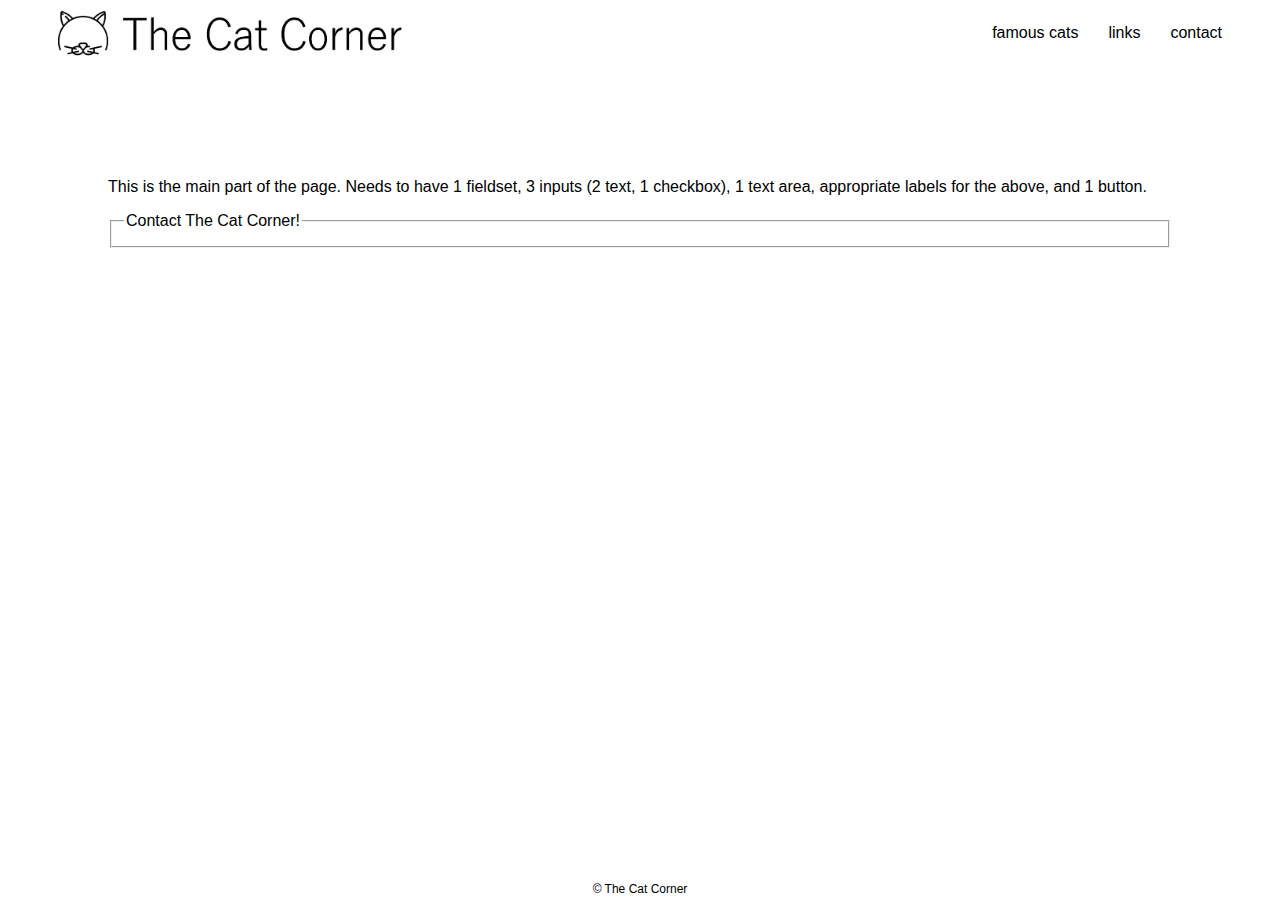
==== contact.html @ 0f4c2d37 "Thu, Sep 15, 2022, 3:36 PM +00:00" ====
<!DOCTYPE html>
<html lang="eng">
    <head>
        <meta charset="UTF-8">
        <title>The Cat Corner</title>
        <link rel="stylesheet" href="style.css">
        <link rel="icon" type="image/x-icon" href="./img/favicon.png">
    </head>
    <body>
        <div class="header_bar">
            <a href="./index"><img class="logo" src="./img/cat_corner_logo.png" alt="Cat Corner Logo"></a>
            <ul class="left_links">
                <li><a href="./famous_cats.html">famous cats</a></li>
                <li><a href="./links.html">links</a></li>
                <li><a href="./contact.html">contact</a></li>
            </ul>
        </div>
        <div class="main">
            <p>This is the main part of the page. Needs to have 1 fieldset, 3 inputs (2 text, 1 checkbox), 1 text area, appropriate labels for the above, and 1 button.</p>
            <fieldset>
                <legend>Contact The Cat Corner!</legend>
            </fieldset>
        </div>
        <div class="footer">
            <p>&#169; The Cat Corner</p>
        </div>
    </body>
</html>
---- style.css ----
body {
    font-family: Arial, Helvetica, sans-serif;
    display: flex;
    flex-direction: column;
    min-height: 100vh;
}

.header_bar {
    display: flex;
    gap: 30px;
    padding: 0px 50px;
}

.left_links {
    display: flex;
    margin-left: auto;
    gap: 30px;
    list-style-type: none;
    flex-shrink: 0;
}

.logo {
    height: 50px;
}

.main {
    padding: 100px 100px 20px 100px;
    flex-grow: 1;
}

.footer {
display: flex;
justify-content: center;
font-size: 12px;
}

.left_links a {
    color: black;
    text-decoration: none;
}

h2 {
    margin-bottom: 0px;
    margin-top: 0px;
}

.fact {
    margin-top: 6px;
}

.hero {
    display: flex;
    justify-content: space-between;
    align-items: center;
    gap: 30px;
}

.hero p {
    font-size: 20px;
}

.hero_image {
    display: flex;
    flex-direction: column;
    align-items: center;
}

#zibi {
    width: 500px;
    border: 3px solid black;
    border-radius: 15px;
}

#index_img_sub {
    font-size: 12px;
    margin: 10px auto;
}

h1 {
    font-size: 40px;
}
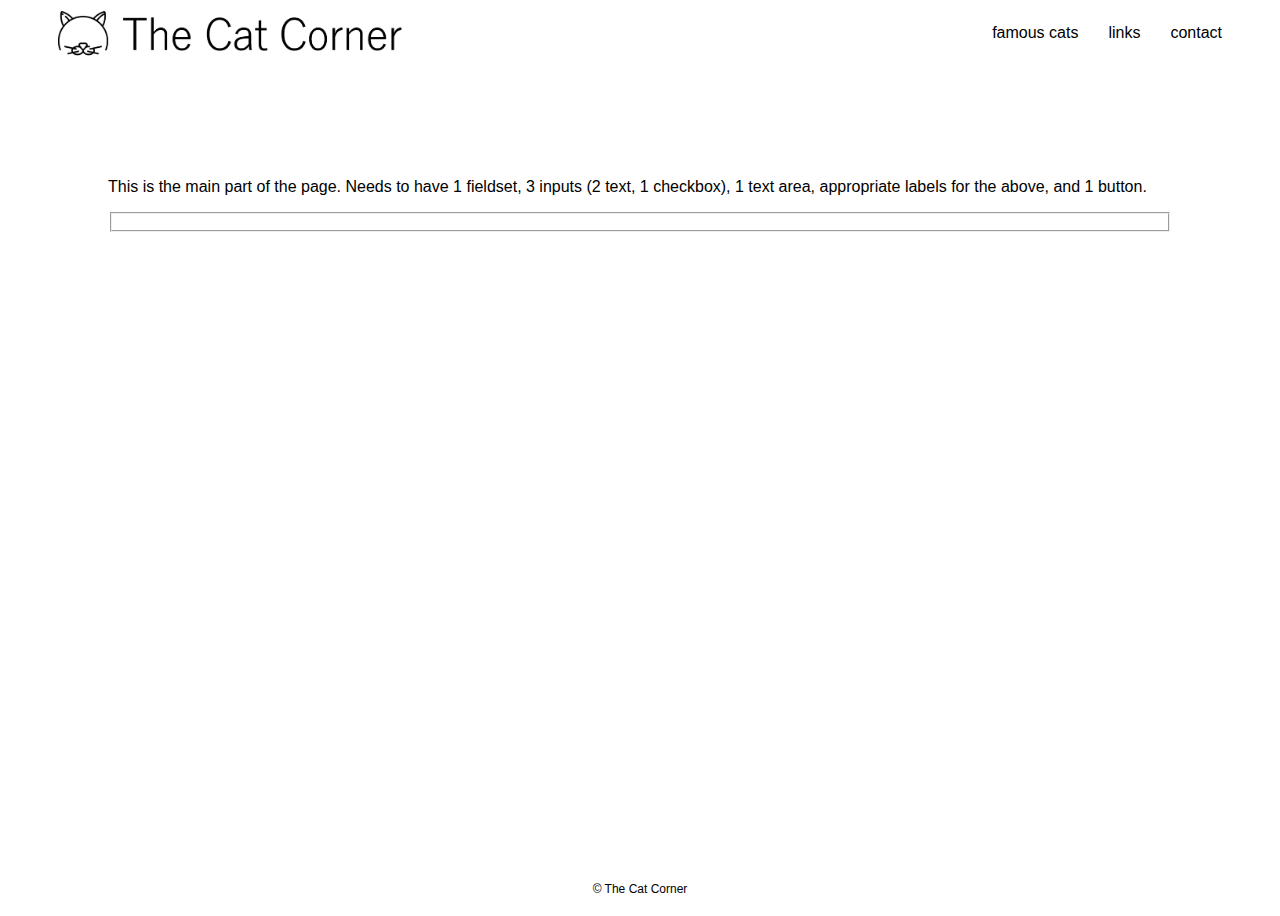
==== commit 93ddeb14: "Thu, Sep 15, 2022, 3:37 PM +00:00" ====
--- a/contact.html
+++ b/contact.html
@@ -17,9 +17,11 @@
         </div>
         <div class="main">
             <p>This is the main part of the page. Needs to have 1 fieldset, 3 inputs (2 text, 1 checkbox), 1 text area, appropriate labels for the above, and 1 button.</p>
-            <fieldset>
-                <legend>Contact The Cat Corner!</legend>
-            </fieldset>
+            <form method="post">
+                <fieldset>
+
+                </fieldset>
+            </form>
         </div>
         <div class="footer">
             <p>&#169; The Cat Corner</p>
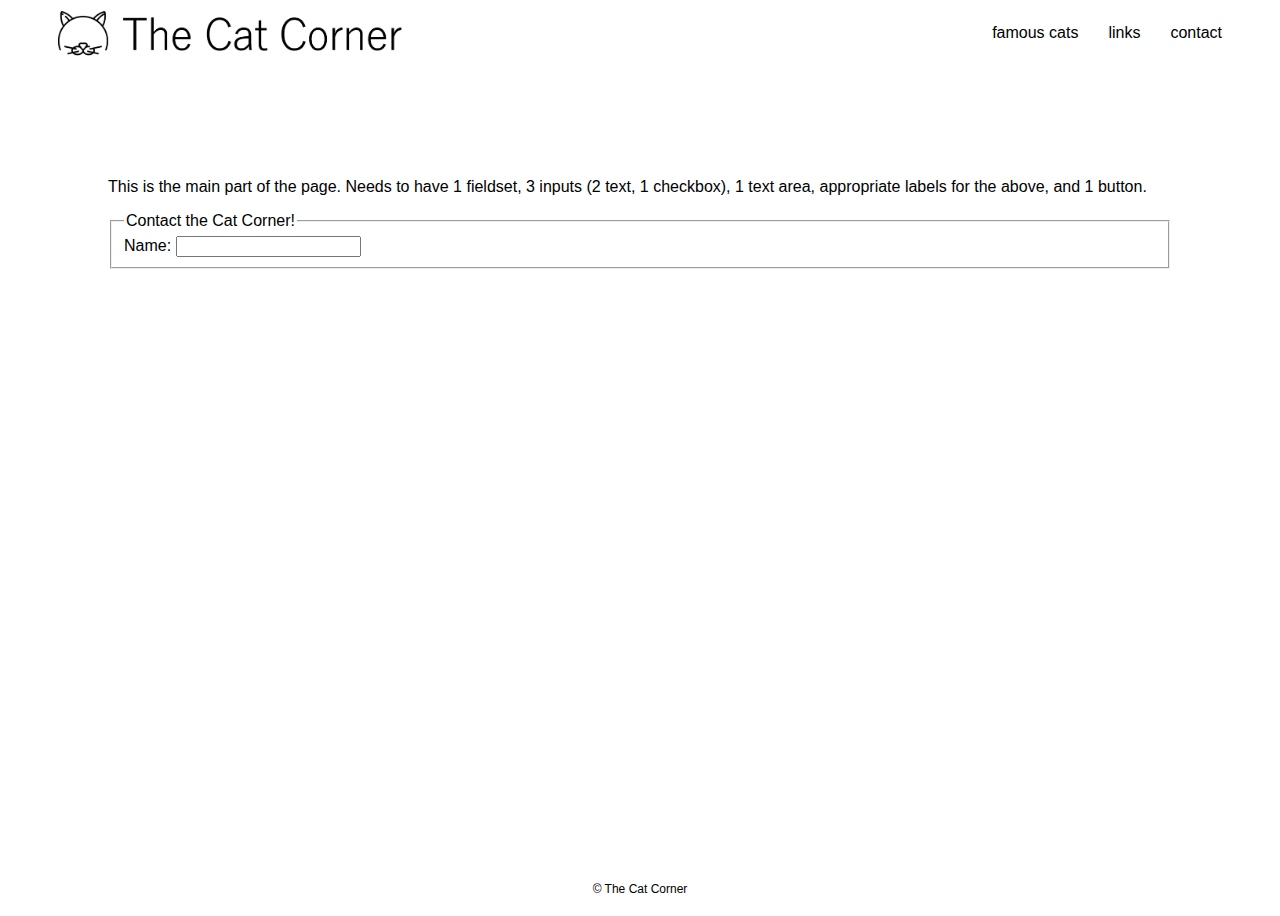
==== commit ea33bdaf: "Thu, Sep 15, 2022, 3:40 PM +00:00" ====
--- a/contact.html
+++ b/contact.html
@@ -19,7 +19,9 @@
             <p>This is the main part of the page. Needs to have 1 fieldset, 3 inputs (2 text, 1 checkbox), 1 text area, appropriate labels for the above, and 1 button.</p>
             <form method="post">
                 <fieldset>
-
+                    <legend>Contact the Cat Corner!</legend>
+                    <label for="name">Name:</label>
+                    <input type=""
                 </fieldset>
             </form>
         </div>
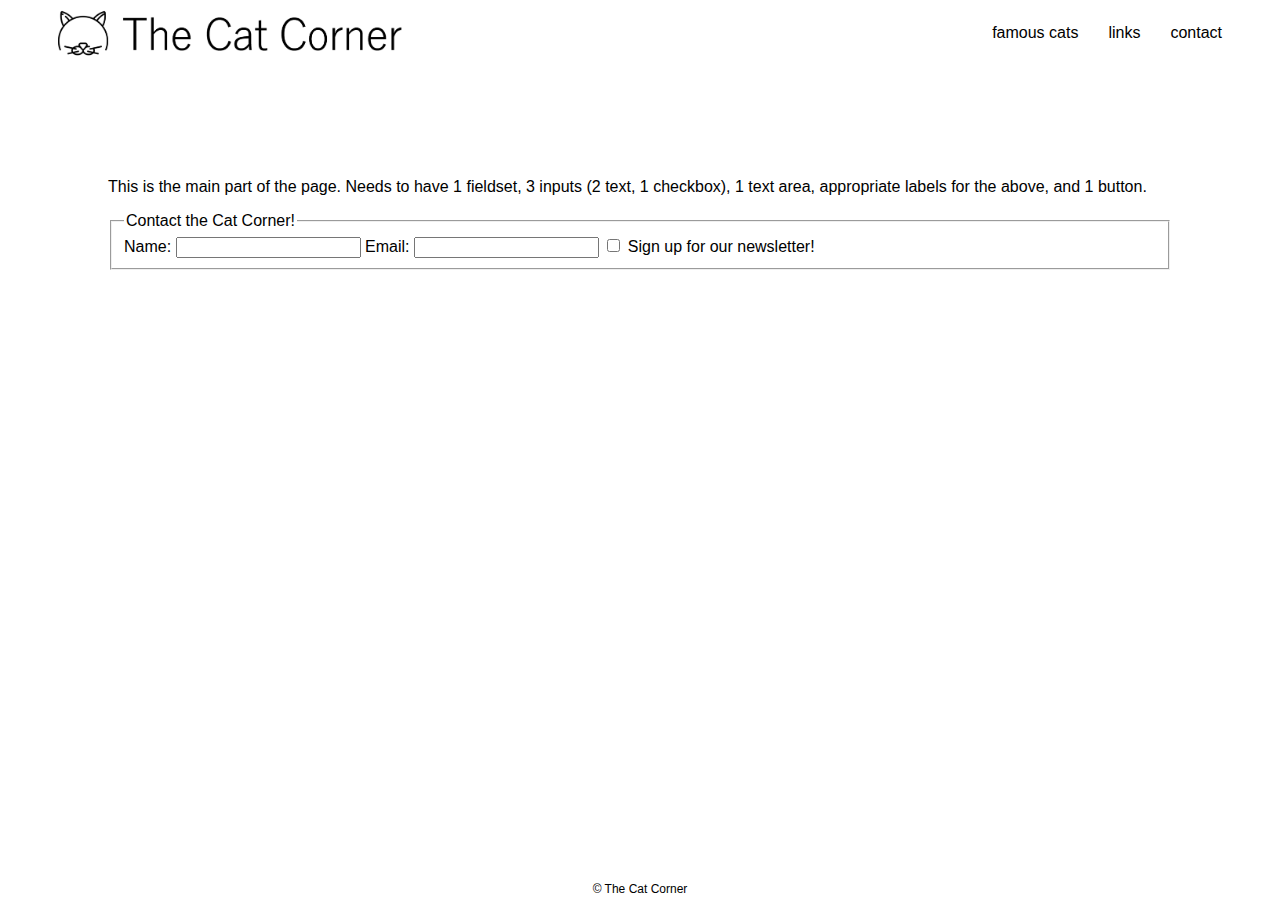
==== commit f3454c37: "Thu, Sep 15, 2022, 3:43 PM +00:00" ====
--- a/contact.html
+++ b/contact.html
@@ -21,7 +21,13 @@
                 <fieldset>
                     <legend>Contact the Cat Corner!</legend>
                     <label for="name">Name:</label>
-                    <input type=""
+                    <input type="text" id="name">
+
+                    <label for="email">Email:</label>
+                    <input type="email" id="email">
+
+                    <input type="checkbox" id="newsletter">
+                    <label for="newsletter">Sign up for our newsletter!</label>
                 </fieldset>
             </form>
         </div>
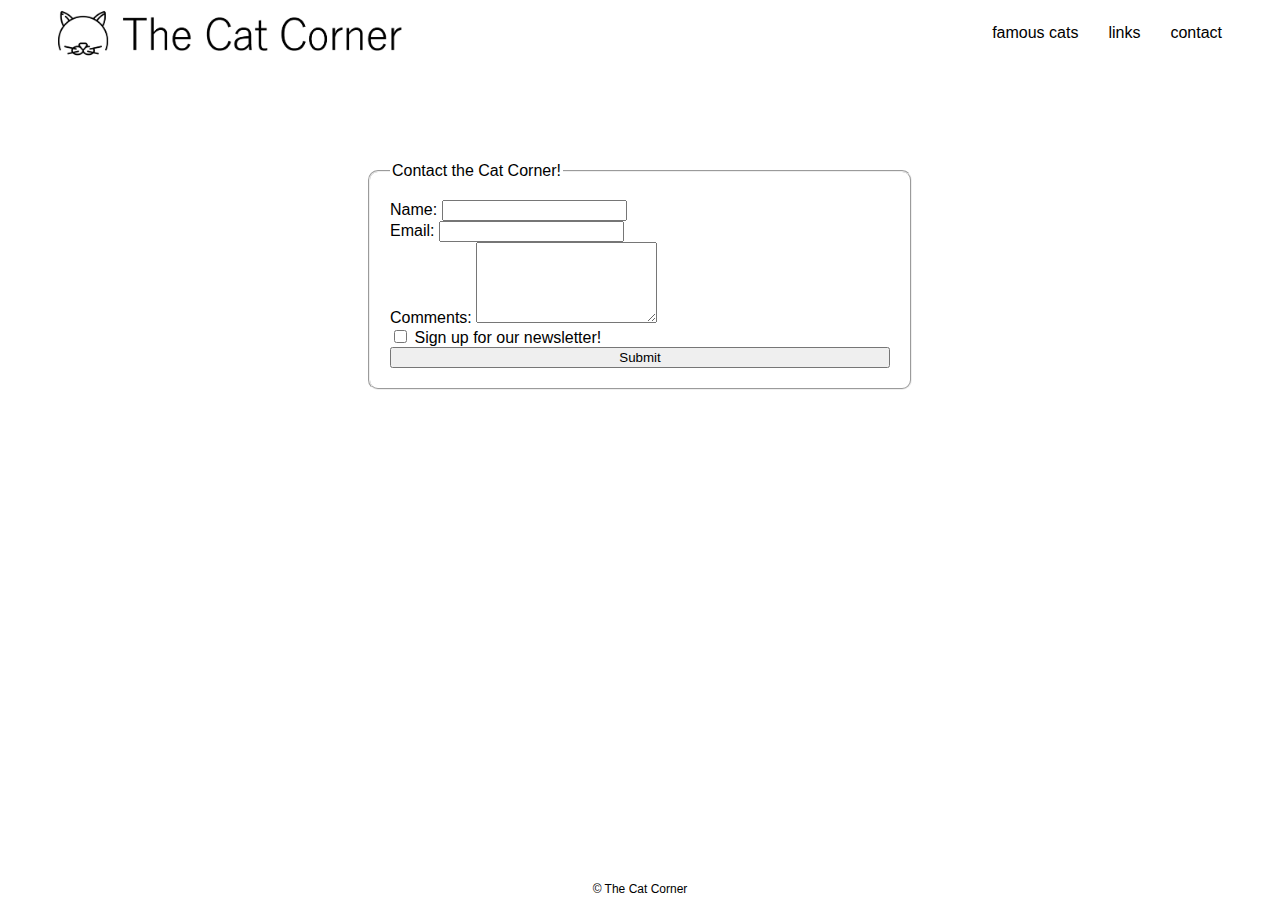
==== commit 99a02285: "Thu, Sep 15, 2022, 5:10 PM +00:00" ====
--- a/contact.html
+++ b/contact.html
@@ -16,18 +16,33 @@
             </ul>
         </div>
         <div class="main">
-            <p>This is the main part of the page. Needs to have 1 fieldset, 3 inputs (2 text, 1 checkbox), 1 text area, appropriate labels for the above, and 1 button.</p>
-            <form method="post">
+
+            <form class="form" method="post">
                 <fieldset>
                     <legend>Contact the Cat Corner!</legend>
-                    <label for="name">Name:</label>
-                    <input type="text" id="name">
 
-                    <label for="email">Email:</label>
-                    <input type="email" id="email">
+                    <div>
+                        <label for="name">Name:</label>
+                        <input type="text" id="name">
+                    </div>
 
-                    <input type="checkbox" id="newsletter">
-                    <label for="newsletter">Sign up for our newsletter!</label>
+                    <div>
+                        <label for="email">Email:</label>
+                        <input type="email" id="email">
+                    </div>
+
+                    <div>
+                        <label for="comments">Comments:</label>
+                        <textarea id="comments" rows="5"></textarea>
+                    </div>
+
+                    <div>
+                        <input type="checkbox" id="newsletter">
+                        <label for="newsletter">Sign up for our newsletter!</label>
+                    </div>
+
+                    <button type="submit">Submit</button>
+
                 </fieldset>
             </form>
         </div>
--- a/style.css
+++ b/style.css
@@ -78,4 +78,17 @@
 
 h1 {
     font-size: 40px;
+}
+
+.form {
+    display: flex;
+    justify-content: center;
+}
+
+fieldset {
+    display: flex;
+    flex-direction: column;
+    width: 500px;
+    padding: 20px;
+    border-radius: 10px;
 }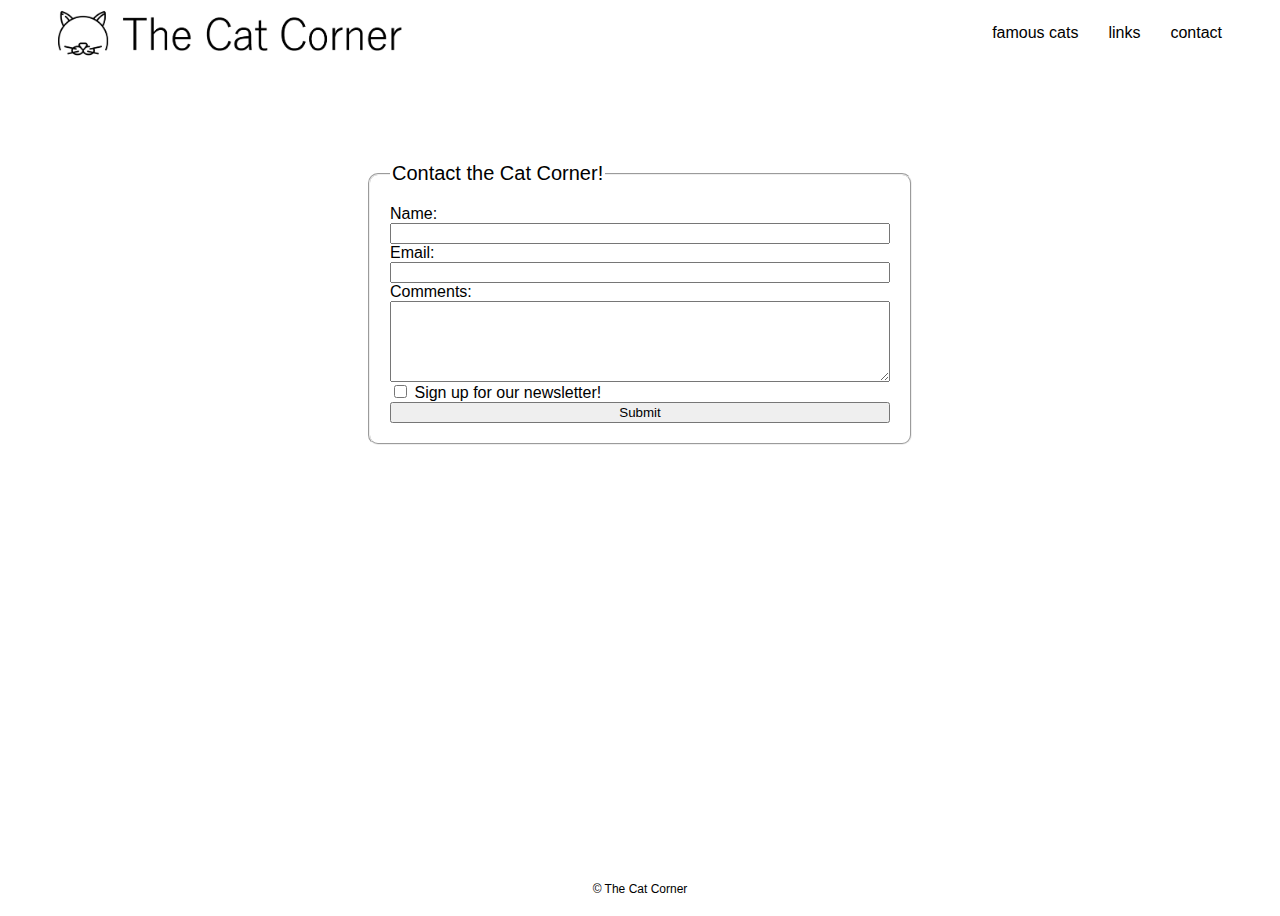
==== commit 076d185a: "Thu, Sep 15, 2022, 5:12 PM +00:00" ====
--- a/contact.html
+++ b/contact.html
@@ -21,17 +21,17 @@
                 <fieldset>
                     <legend>Contact the Cat Corner!</legend>
 
-                    <div>
+                    <div class="input">
                         <label for="name">Name:</label>
                         <input type="text" id="name">
                     </div>
 
-                    <div>
+                    <div class="input">
                         <label for="email">Email:</label>
                         <input type="email" id="email">
                     </div>
 
-                    <div>
+                    <div class="input">
                         <label for="comments">Comments:</label>
                         <textarea id="comments" rows="5"></textarea>
                     </div>
--- a/style.css
+++ b/style.css
@@ -91,4 +91,14 @@
     width: 500px;
     padding: 20px;
     border-radius: 10px;
+}
+
+legend {
+    font-size: 20px;
+}
+
+.input {
+    display: flex;
+    flex-direction: column;
+    
 }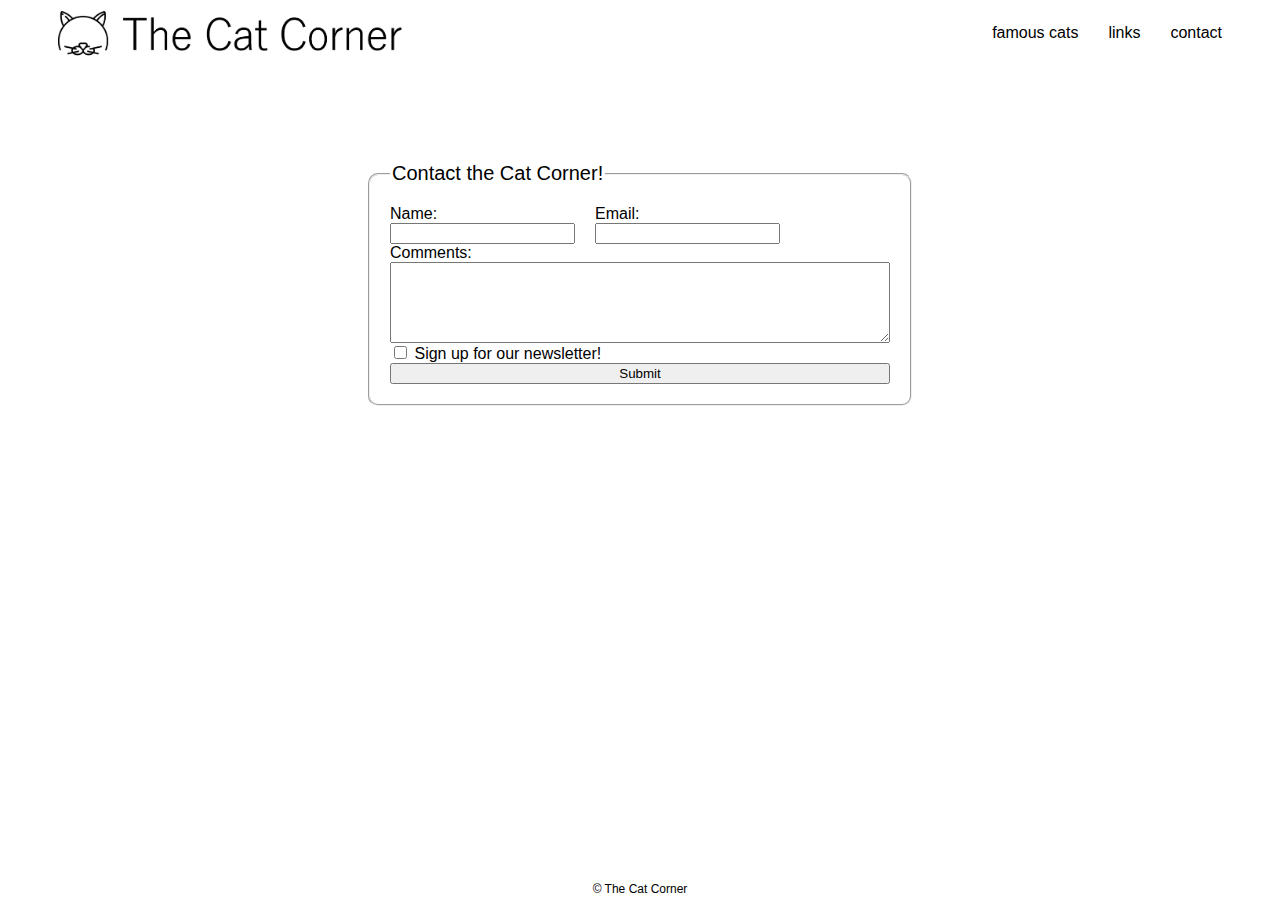
==== commit 11f68ae9: "Thu, Sep 15, 2022, 5:15 PM +00:00" ====
--- a/contact.html
+++ b/contact.html
@@ -21,14 +21,16 @@
                 <fieldset>
                     <legend>Contact the Cat Corner!</legend>
 
-                    <div class="input">
-                        <label for="name">Name:</label>
-                        <input type="text" id="name">
-                    </div>
+                    <div class="name_email">
+                        <div class="input">
+                            <label for="name">Name:</label>
+                            <input type="text" id="name">
+                        </div>
 
-                    <div class="input">
-                        <label for="email">Email:</label>
-                        <input type="email" id="email">
+                        <div class="input">
+                            <label for="email">Email:</label>
+                            <input type="email" id="email">
+                        </div>
                     </div>
 
                     <div class="input">
--- a/style.css
+++ b/style.css
@@ -100,5 +100,11 @@
 .input {
     display: flex;
     flex-direction: column;
-    
+
+}
+
+.name_email {
+    display: flex;
+    gap: 20px;
+    flex-grow: 1;
 }